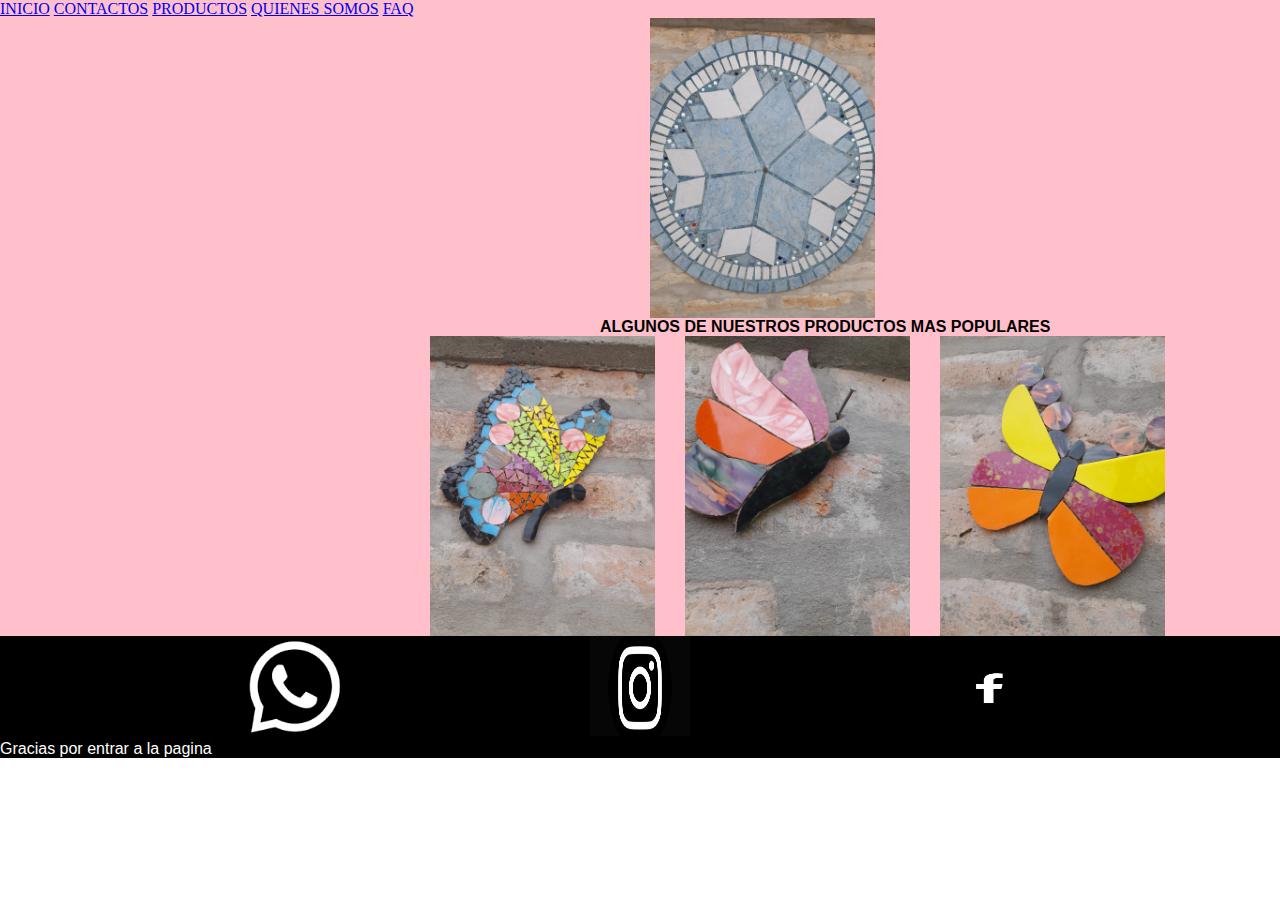
==== index.html @ e2d58ee4 "ya termine" ====
<!DOCTYPE html>
<html lang="en">
<head>
    <meta charset="UTF-8">
    <meta http-equiv="X-UA-Compatible" content="IE=edge">
    <meta name="viewport" content="width=device-width, initial-scale=1.0">
    <link rel="stylesheet" href="./css/styles.css">
    <link rel="shortcut icon" href="./recursos/artesania 1.jpg">
    <title>veros | INICIO</title>
    <link href="https://cdn.jsdelivr.net/npm/bootstrap@5.3.0-alpha3/dist/css/bootstrap.min.css" rel="stylesheet" integrity="sha384-KK94CHFLLe+nY2dmCWGMq91rCGa5gtU4mk92HdvYe+M/SXH301p5ILy+dN9+nJOZ" crossorigin="anonymous">
  </head>
</head>
<body>
    <header class="header">
        <nav>
            <nav class="navbar navbar-expand-lg bg-body-tertiary">
                <div class="container-fluid">
                  <a class="navbar-brand" href="./index.html">INICIO</a>
                  <a class="navbar-brand" href="./pages/contactos.html">CONTACTOS</a>
                  <a class="navbar-brand" href="./pages/productos.html">PRODUCTOS</a>
                  <a class="navbar-brand" href="./pages/quienesSomos.html">QUIENES SOMOS</a>
                  <a class="navbar-brand" href="./pages/faq.html">FAQ</a>
                </div>
              </nav>
            <nav class="estrella">
                <img src="../recursos/artesania 1.jpg" alt="artesaniaEstrella">
              </nav>
        </nav>
    </header>
    <main class="main">
      <h1 id="letraschicas">ALGUNOS DE NUESTROS PRODUCTOS MAS POPULARES</h1>
      <div class="main flexFotos">
        <img src="./recursos/artesania 2.jpg" alt="artesania2" class="tamañoImg">
        <img src="./recursos/artesania 3.jpg" alt="artesania3" class="tamañoImg">
        <img src="./recursos/artesania 4.jpg" alt="artesania4" class="tamañoImg">
      </div>

    </main>
    <footer class="footer">
      <ul class="ul redesSocialesflex">
          <li><a href="#"><img src="../recursos/facebook negro.jpg" alt="facebook" class="redesSociales"></a></li>
          <li><a href="#"><img src="../recursos/instagram negro.webp" alt="instagram" class="redesSociales"></a></li>
          <li><a href="#"><img src="../recursos/whatsapp negro.png" alt="whatsapp" class="redesSociales"></a></li>
      </ul>
      <div class="divFlex">
        <p class="footer letrasBlancas">Gracias por entrar a la pagina</p>
      </div>
  </footer>
    <script src="https://cdn.jsdelivr.net/npm/bootstrap@5.3.0-alpha3/dist/js/bootstrap.bundle.min.js" integrity="sha384-ENjdO4Dr2bkBIFxQpeoTz1HIcje39Wm4jDKdf19U8gI4ddQ3GYNS7NTKfAdVQSZe" crossorigin="anonymous"></script>
</body>
</html>
---- css/styles.css ----
*{
    margin: 0;
    padding: 0;
}
.header{
    background-color: pink;
    
    
}

.flexFotos{
    display: flex;
    width: 300px;
    height: 300px;
    padding-left: 400px;
}

#letraschicas{
    font-size: medium;
    padding-left: 600px;
}

.letrasBlancas{
    color: white;
}

.productosFlex{
    display: flex;
    justify-content: center;
}



@media(max-width: 420px){
    .flexFotos{
        padding-left: 0;
    }
    #letraschicas{
        padding-left: 0;
    }
    .tamañoImg{
        height: 5px;
        width: 5px;
    }
}


.pFlex{
    display: flex;
    padding-left: 100px;
    padding-right: 100px;
}


.tamañoImg{
    width: 300px;
    height: 300px;
    padding-left: 30px;
}

.divFlex{
    display: flex;
}

.formflex{
    display: flex;
    flex-direction: column;
    align-items: center;
    
}


.redesSociales{
    width: 100px;
    height: 100px;
    
}

.redesSocialesflex{
    display: flex;
    align-items: center;
    flex-direction: row-reverse;
    justify-content: space-evenly;
}

.ul{
    list-style-type: none;
    font-family: 'Gill Sans', 'Gill Sans MT', Calibri, 'Trebuchet MS', sans-serif;

    
}

.main{
    background-color: pink;
}
.estrella{
    display: flex;
    height: 300px;
    padding-left: 650px;
    
}
.footer{
    background-color: #000000;
    
}

h1{
    font-family: 'Gill Sans', 'Gill Sans MT', Calibri, 'Trebuchet MS', sans-serif;
}

h3{
    font-family: 'Gill Sans', 'Gill Sans MT', Calibri, 'Trebuchet MS', sans-serif;
}

p{
    font-family: 'Gill Sans', 'Gill Sans MT', Calibri, 'Trebuchet MS', sans-serif;
}
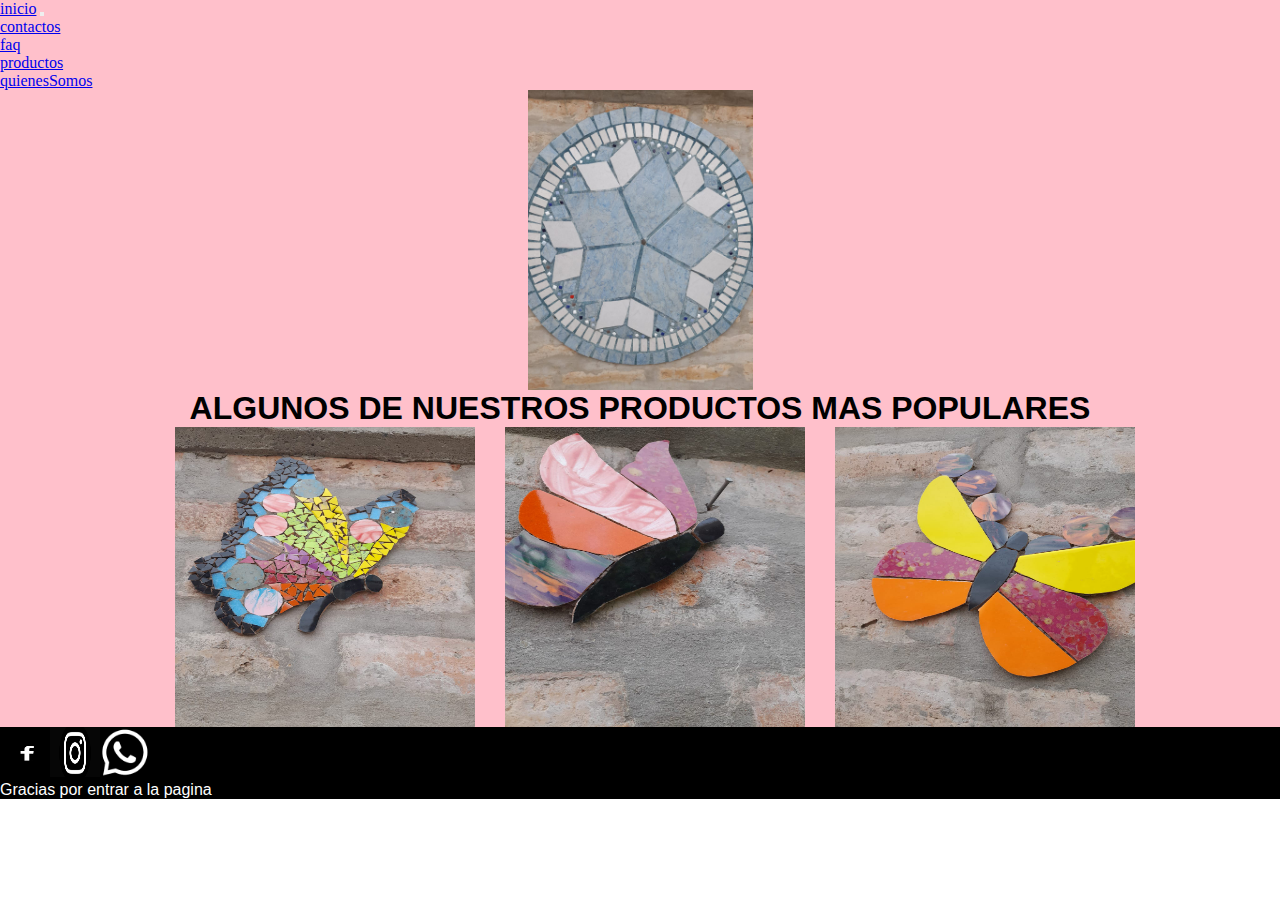
==== commit bef0e672: "me falta poco para terminar" ====
--- a/index.html
+++ b/index.html
@@ -4,6 +4,7 @@
     <meta charset="UTF-8">
     <meta http-equiv="X-UA-Compatible" content="IE=edge">
     <meta name="viewport" content="width=device-width, initial-scale=1.0">
+    <meta name="viewport" content="width=device-width, initial-scale=1">
     <link rel="stylesheet" href="./css/styles.css">
     <link rel="shortcut icon" href="./recursos/artesania 1.jpg">
     <title>veros | INICIO</title>
@@ -13,23 +14,37 @@
 <body>
     <header class="header">
         <nav>
-            <nav class="navbar navbar-expand-lg bg-body-tertiary">
-                <div class="container-fluid">
-                  <a class="navbar-brand" href="./index.html">INICIO</a>
-                  <a class="navbar-brand" href="./pages/contactos.html">CONTACTOS</a>
-                  <a class="navbar-brand" href="./pages/productos.html">PRODUCTOS</a>
-                  <a class="navbar-brand" href="./pages/quienesSomos.html">QUIENES SOMOS</a>
-                  <a class="navbar-brand" href="./pages/faq.html">FAQ</a>
-                </div>
+          <nav class="navbar navbar-expand-lg bg-body-tertiary">
+            <div class="container-fluid">
+              <a class="navbar-brand" href="./index.html">inicio</a>
+              <button class="navbar-toggler" type="button" data-bs-toggle="collapse" data-bs-target="#navbarSupportedContent" aria-controls="navbarSupportedContent" aria-expanded="false" aria-label="Toggle navigation">
+                <span class="navbar-toggler-icon"></span>
+              </button>
+              <div class="collapse navbar-collapse" id="navbarSupportedContent">
+                <ul class="navbar-nav me-auto mb-2 mb-lg-0">
+                  <li class="nav-item">
+                    <a class="nav-link active" aria-current="page" href="./pages/contactos.html">contactos</a>
+                  </li>
+                  <li class="nav-item">
+                    <a class="nav-link" href="./pages/faq.html">faq</a>
+                  </li>
+                  <li class="nav-item">
+                    <a class="nav-link" href="./pages/productos.html">productos</a>
+                  </li>
+                  <li class="nav-item">
+                    <a class="nav-link" href="./pages/quienesSomos.html">quienesSomos</a>
+                  </li>
               </nav>
-            <nav class="estrella">
-                <img src="../recursos/artesania 1.jpg" alt="artesaniaEstrella">
+            <nav class="estrella container-fluid">
+                <img src="../recursos/artesania 1.jpg" class="img-fluid img-thumbnail" alt="artesaniaEstrella">
               </nav>
         </nav>
     </header>
     <main class="main">
-      <h1 id="letraschicas">ALGUNOS DE NUESTROS PRODUCTOS MAS POPULARES</h1>
-      <div class="main flexFotos">
+     <div class="centrar">
+      <h1 id="letraschicas container-fluid">ALGUNOS DE NUESTROS PRODUCTOS MAS POPULARES</h1>
+    </div>
+      <div class="main flexFotos container-fluid">
         <img src="./recursos/artesania 2.jpg" alt="artesania2" class="tamañoImg">
         <img src="./recursos/artesania 3.jpg" alt="artesania3" class="tamañoImg">
         <img src="./recursos/artesania 4.jpg" alt="artesania4" class="tamañoImg">
--- a/css/styles.css
+++ b/css/styles.css
@@ -10,14 +10,24 @@
 
 .flexFotos{
     display: flex;
-    width: 300px;
     height: 300px;
-    padding-left: 400px;
+    justify-content: center;
 }
 
 #letraschicas{
-    font-size: medium;
-    padding-left: 600px;
+    font-size: small;
+}
+
+.accordion{
+    display: flex;
+    flex-direction: column;
+    align-items: center;
+}
+
+.centrar{
+    display: flex;
+    text-align: center;
+    justify-content: center;
 }
 
 .letrasBlancas{
@@ -29,26 +39,21 @@
     justify-content: center;
 }
 
-
-
-@media(max-width: 420px){
-    .flexFotos{
-        padding-left: 0;
-    }
-    #letraschicas{
-        padding-left: 0;
-    }
-    .tamañoImg{
-        height: 5px;
-        width: 5px;
-    }
-}
-
-
 .pFlex{
     display: flex;
     padding-left: 100px;
     padding-right: 100px;
+    background-color: aqua;
+    border: #000000 solid 2px;
+}
+
+.boton{
+    border: black solid 2px;
+    padding: 10px;
+}
+
+.letrasGrandes{
+    font-size: medium;
 }
 
 
@@ -71,16 +76,12 @@
 
 
 .redesSociales{
-    width: 100px;
-    height: 100px;
-    
+    width: 50px;
+    height: 50px;
 }
 
 .redesSocialesflex{
     display: flex;
-    align-items: center;
-    flex-direction: row-reverse;
-    justify-content: space-evenly;
 }
 
 .ul{
@@ -96,7 +97,7 @@
 .estrella{
     display: flex;
     height: 300px;
-    padding-left: 650px;
+    justify-content: center;
     
 }
 .footer{
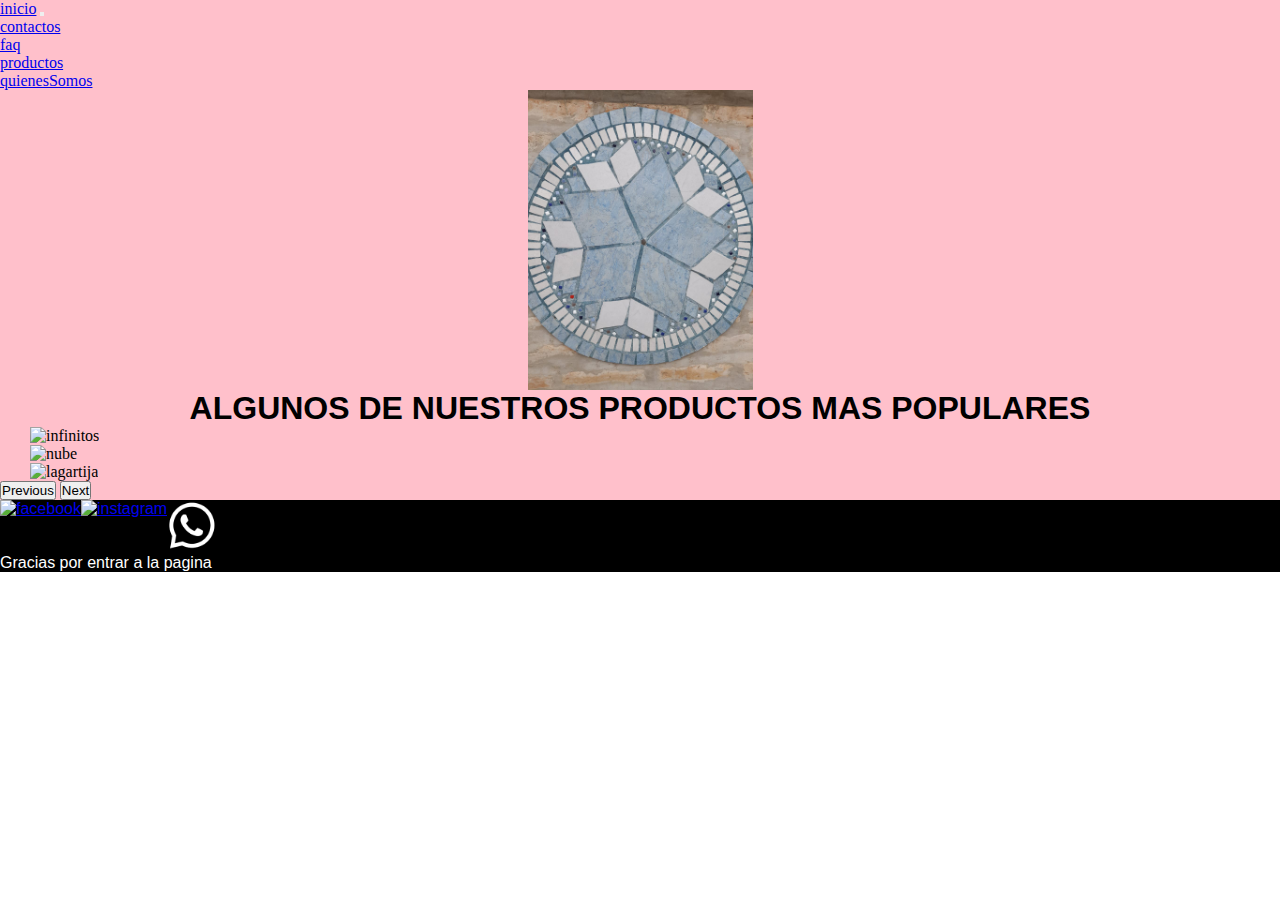
==== commit e6b1821c: "ya lo termine 4" ====
--- a/index.html
+++ b/index.html
@@ -5,6 +5,8 @@
     <meta http-equiv="X-UA-Compatible" content="IE=edge">
     <meta name="viewport" content="width=device-width, initial-scale=1.0">
     <meta name="viewport" content="width=device-width, initial-scale=1">
+    <meta name="keywords" content="arte, artesania, obra, ">
+    <meta name="description" content="">
     <link rel="stylesheet" href="./css/styles.css">
     <link rel="shortcut icon" href="./recursos/artesania 1.jpg">
     <title>veros | INICIO</title>
@@ -14,48 +16,66 @@
 <body>
     <header class="header">
         <nav>
-          <nav class="navbar navbar-expand-lg bg-body-tertiary">
+          <nav class="navbar navbar-expand-lg bg-dark" data-bs-theme="dark">
             <div class="container-fluid">
-              <a class="navbar-brand" href="./index.html">inicio</a>
+              <a class="navbar-brand cambiarletras" href="./index.html">inicio</a>
               <button class="navbar-toggler" type="button" data-bs-toggle="collapse" data-bs-target="#navbarSupportedContent" aria-controls="navbarSupportedContent" aria-expanded="false" aria-label="Toggle navigation">
                 <span class="navbar-toggler-icon"></span>
               </button>
               <div class="collapse navbar-collapse" id="navbarSupportedContent">
                 <ul class="navbar-nav me-auto mb-2 mb-lg-0">
                   <li class="nav-item">
-                    <a class="nav-link active" aria-current="page" href="./pages/contactos.html">contactos</a>
+                    <a class="nav-link active cambiarletras" aria-current="page" href="./pages/contactos.html">contactos</a>
                   </li>
                   <li class="nav-item">
-                    <a class="nav-link" href="./pages/faq.html">faq</a>
+                    <a class="nav-link cambiarletras" href="./pages/faq.html">faq</a>
                   </li>
                   <li class="nav-item">
-                    <a class="nav-link" href="./pages/productos.html">productos</a>
+                    <a class="nav-link cambiarletras" href="./pages/productos.html">productos</a>
                   </li>
                   <li class="nav-item">
-                    <a class="nav-link" href="./pages/quienesSomos.html">quienesSomos</a>
+                    <a class="nav-link cambiarletras" href="./pages/quienesSomos.html">quienesSomos</a>
                   </li>
               </nav>
             <nav class="estrella container-fluid">
-                <img src="../recursos/artesania 1.jpg" class="img-fluid img-thumbnail" alt="artesaniaEstrella">
+                <img src="./recursos/artesania 1.jpg" class="img-fluid img-thumbnail" alt="artesaniaEstrella">
               </nav>
         </nav>
     </header>
     <main class="main">
      <div class="centrar">
-      <h1 id="letraschicas container-fluid">ALGUNOS DE NUESTROS PRODUCTOS MAS POPULARES</h1>
+      <h1 id="letraschicas container-fluid cambiarletras">ALGUNOS DE NUESTROS PRODUCTOS MAS POPULARES</h1>
     </div>
-      <div class="main flexFotos container-fluid">
-        <img src="./recursos/artesania 2.jpg" alt="artesania2" class="tamañoImg">
-        <img src="./recursos/artesania 3.jpg" alt="artesania3" class="tamañoImg">
-        <img src="./recursos/artesania 4.jpg" alt="artesania4" class="tamañoImg">
+      <div class="main container-fluid">
+        <div id="carouselExample" class="carousel slide">
+          <div class="carousel-inner">
+            <div class="carousel-item active">
+              <img src="./recursos/artesania 8.jpg" class="d-block w-100 tamañoImg" alt="infinitos">
+            </div>
+            <div class="carousel-item">
+              <img src="./recursos/artesania 9.jpg" class="d-block w-100 tamañoImg" alt="nube">
+            </div>
+            <div class="carousel-item">
+              <img src="./recursos/artesania 10.jpg" class="d-block w-100 tamañoImg" alt="lagartija">
+            </div>
+          </div>
+          <button class="carousel-control-prev" type="button" data-bs-target="#carouselExample" data-bs-slide="prev">
+            <span class="carousel-control-prev-icon" aria-hidden="true"></span>
+            <span class="visually-hidden">Previous</span>
+          </button>
+          <button class="carousel-control-next" type="button" data-bs-target="#carouselExample" data-bs-slide="next">
+            <span class="carousel-control-next-icon" aria-hidden="true"></span>
+            <span class="visually-hidden">Next</span>
+          </button>
+        </div>
       </div>
 
     </main>
     <footer class="footer">
       <ul class="ul redesSocialesflex">
-          <li><a href="#"><img src="../recursos/facebook negro.jpg" alt="facebook" class="redesSociales"></a></li>
-          <li><a href="#"><img src="../recursos/instagram negro.webp" alt="instagram" class="redesSociales"></a></li>
-          <li><a href="#"><img src="../recursos/whatsapp negro.png" alt="whatsapp" class="redesSociales"></a></li>
+          <li><a href="#"><img src="./recursos/facebook negro2.png" alt="facebook" class="redesSociales"></a></li>
+          <li><a href="#"><img src="./recursos/instagram negro2.png" alt="instagram" class="redesSociales"></a></li>
+          <li><a href="#"><img src="./recursos/whatsapp negro.png" alt="whatsapp" class="redesSociales"></a></li>
       </ul>
       <div class="divFlex">
         <p class="footer letrasBlancas">Gracias por entrar a la pagina</p>
--- a/css/styles.css
+++ b/css/styles.css
@@ -38,6 +38,17 @@
     display: flex;
     justify-content: center;
 }
+
+.llenar{
+    display: flex;
+    justify-content: center;
+}
+
+.letrasgrandes2{
+    font-size: larger;
+    padding-bottom: 50px;
+}
+
 
 .pFlex{
     display: flex;
